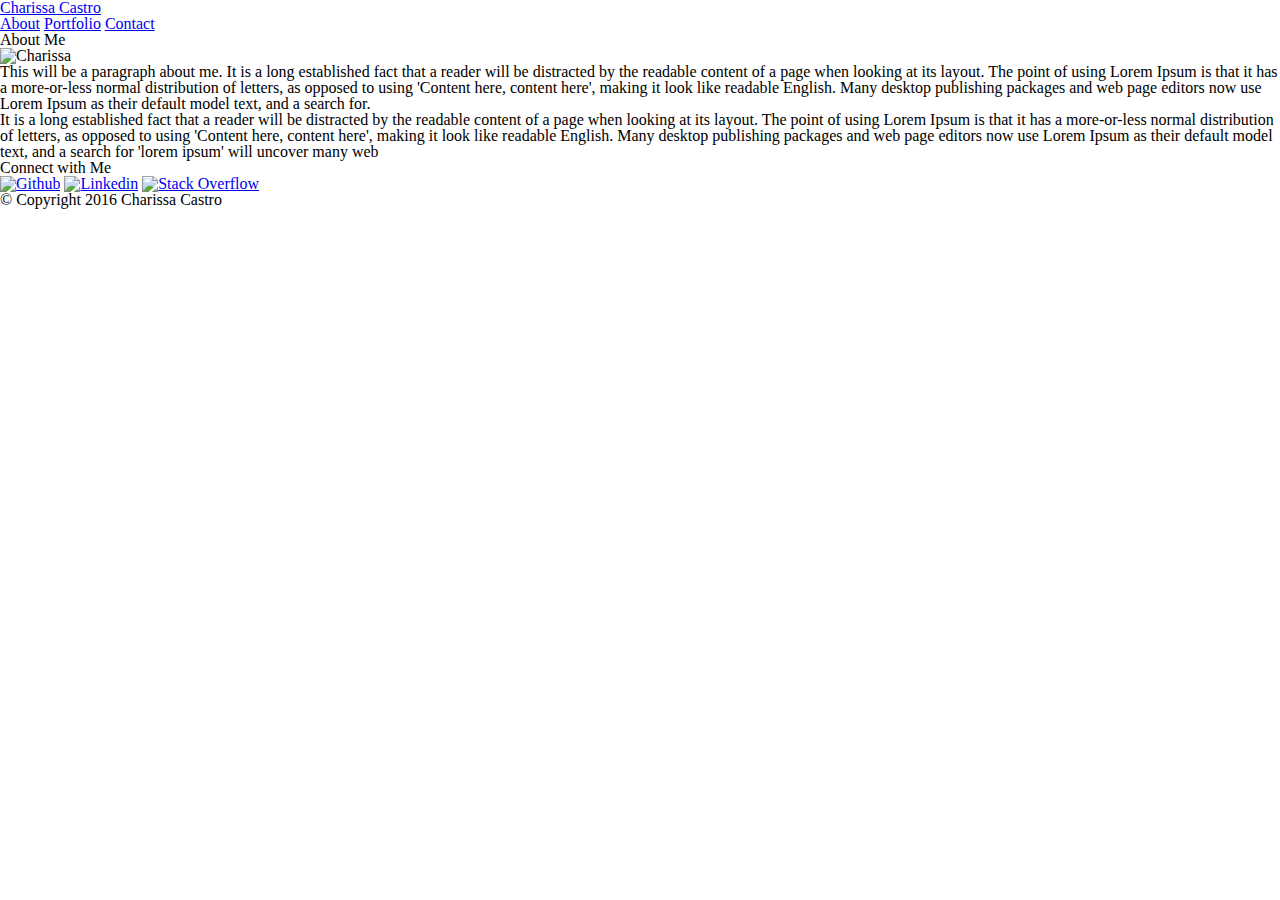
==== index.html @ a3269608 "contact.html" ====
<!DOCTYPE html>
<html>
<head>
	<title>About Me</title>

		<link rel="stylesheet" type="text/css" href="assets/css/reset.css">
		
		<link rel="stylesheet" type="text/css" href="assets/css/style.css">

		
</head>
<body>
		<header id= "masterhead">
		<div class="container">
			<a href="index.html" id="logo">Charissa Castro</a>
				<nav>
					<a href="index.html">About</a>
					<a href="portfolio.html">Portfolio</a>
					<a href="contact.html">Contact</a>
				</nav>
		</header>
	<div id= "main-container" class="container">
			<section class= "main container">
				<h1>About Me</h1>

				<img src="assets/images/charissac.jpg"
				class="auth-image" alt="Charissa">

				<p>This will be a paragraph about me. It is a long established fact that a reader will be distracted by the readable content of a page when looking at its layout. The point of using Lorem Ipsum is that it has a more-or-less normal distribution of letters, as opposed to using 'Content here, content here', making it look like readable English. Many desktop publishing packages and web page editors now use Lorem Ipsum as their default model text, and a search for.
				</p>

				<p>It is a long established fact that a reader will be distracted by the readable content of a page when looking at its layout. The point of using Lorem Ipsum is that it has a more-or-less normal distribution of letters, as opposed to using 'Content here, content here', making it look like readable English. Many desktop publishing packages and web page editors now use Lorem Ipsum as their default model text, and a search for 'lorem ipsum' will uncover many web 
				</p>

		</section>
		
		<section class="sidebar">
			<div id="connect">
				<h2>Connect with Me</h2>

				<a href="https://github.com/charissacastro">
				<img src="assets/images/github.png" class= "social" alt="Github"></a>
				
				<a href="https://www.linkedin.com/in/charissa-castro-94b953106?trk=hp-identity-name">
				<img src="assets/images/link.png" class= "social" alt="Linkedin"></a>

				<a href="https://stackoverflow.com/users/6891910/ccastro">
				<img src="assets/images/stack.jpg" class= "social" alt="Stack Overflow"></a>


			</div>
		</section>
	</div>
	
	<footer>
		<div class="container">
			&copy; Copyright 2016 Charissa Castro
		</div>
	</footer>

</body>
</html>
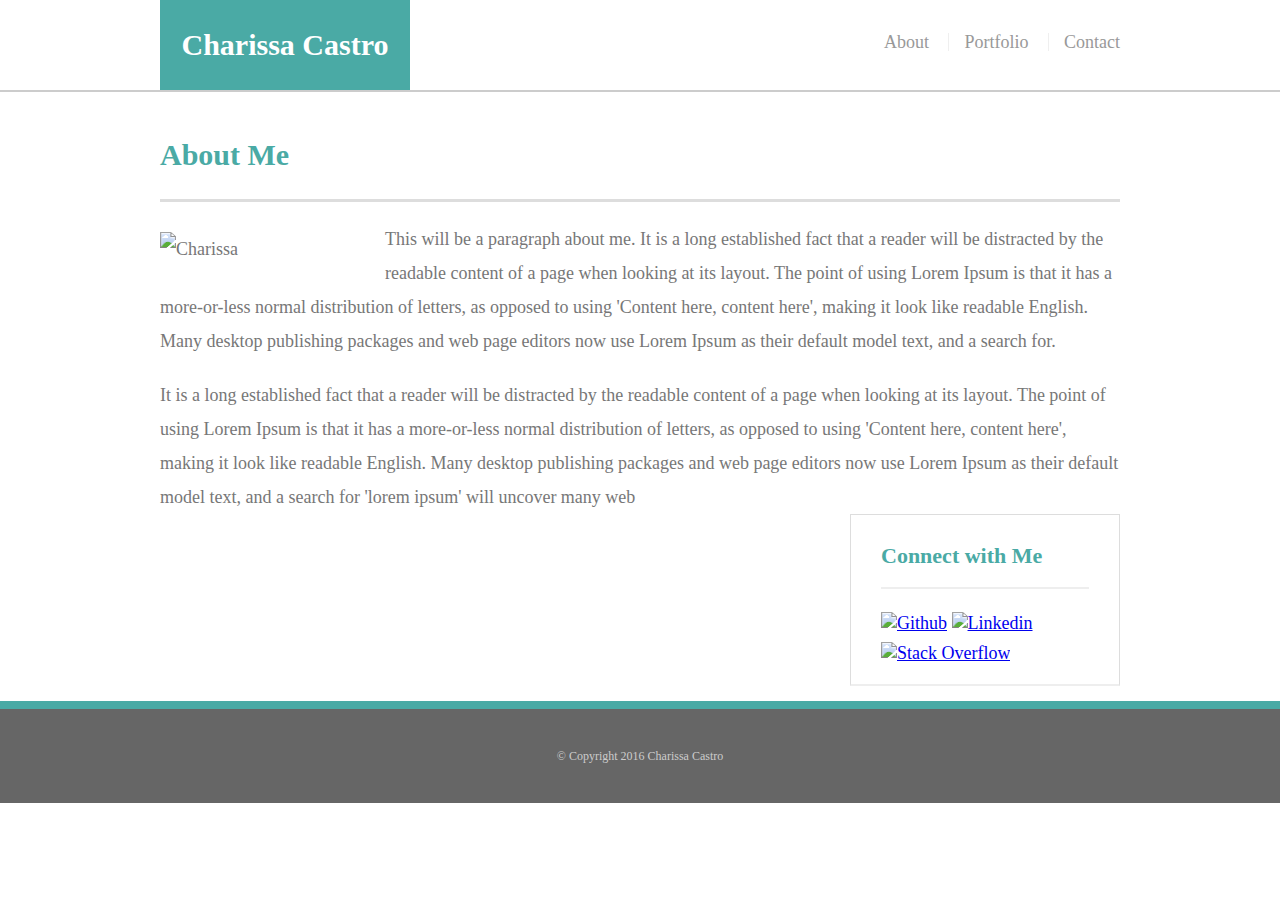
==== commit 2ff0a96c: "style link" ====
--- a/index.html
+++ b/index.html
@@ -1,62 +1,62 @@
-<!DOCTYPE html>
-<html>
-<head>
-	<title>About Me</title>
-
-		<link rel="stylesheet" type="text/css" href="assets/css/reset.css">
-		
-		<link rel="stylesheet" type="text/css" href="assets/css/style.css">
-
-		
-</head>
-<body>
-		<header id= "masterhead">
-		<div class="container">
-			<a href="index.html" id="logo">Charissa Castro</a>
-				<nav>
-					<a href="index.html">About</a>
-					<a href="portfolio.html">Portfolio</a>
-					<a href="contact.html">Contact</a>
-				</nav>
-		</header>
-	<div id= "main-container" class="container">
-			<section class= "main container">
-				<h1>About Me</h1>
-
-				<img src="assets/images/charissac.jpg"
-				class="auth-image" alt="Charissa">
-
-				<p>This will be a paragraph about me. It is a long established fact that a reader will be distracted by the readable content of a page when looking at its layout. The point of using Lorem Ipsum is that it has a more-or-less normal distribution of letters, as opposed to using 'Content here, content here', making it look like readable English. Many desktop publishing packages and web page editors now use Lorem Ipsum as their default model text, and a search for.
-				</p>
-
-				<p>It is a long established fact that a reader will be distracted by the readable content of a page when looking at its layout. The point of using Lorem Ipsum is that it has a more-or-less normal distribution of letters, as opposed to using 'Content here, content here', making it look like readable English. Many desktop publishing packages and web page editors now use Lorem Ipsum as their default model text, and a search for 'lorem ipsum' will uncover many web 
-				</p>
-
-		</section>
-		
-		<section class="sidebar">
-			<div id="connect">
-				<h2>Connect with Me</h2>
-
-				<a href="https://github.com/charissacastro">
-				<img src="assets/images/github.png" class= "social" alt="Github"></a>
-				
-				<a href="https://www.linkedin.com/in/charissa-castro-94b953106?trk=hp-identity-name">
-				<img src="assets/images/link.png" class= "social" alt="Linkedin"></a>
-
-				<a href="https://stackoverflow.com/users/6891910/ccastro">
-				<img src="assets/images/stack.jpg" class= "social" alt="Stack Overflow"></a>
-
-
-			</div>
-		</section>
-	</div>
-	
-	<footer>
-		<div class="container">
-			&copy; Copyright 2016 Charissa Castro
-		</div>
-	</footer>
-
-</body>
+<!DOCTYPE html>
+<html>
+<head>
+	<title>About Me</title>
+
+		<link rel="stylesheet" type="text/css" href="assets/css/reset.css">
+		
+		<link rel="stylesheet" type="text/css" href="assets/css/Style.css">
+
+		
+</head>
+<body>
+		<header id= "masterhead">
+		<div class="container">
+			<a href="index.html" id="logo">Charissa Castro</a>
+				<nav>
+					<a href="index.html">About</a>
+					<a href="portfolio.html">Portfolio</a>
+					<a href="contact.html">Contact</a>
+				</nav>
+		</header>
+	<div id= "main-container" class="container">
+			<section class= "main container">
+				<h1>About Me</h1>
+
+				<img src="assets/images/charissac.jpg"
+				class="auth-image" alt="Charissa">
+
+				<p>This will be a paragraph about me. It is a long established fact that a reader will be distracted by the readable content of a page when looking at its layout. The point of using Lorem Ipsum is that it has a more-or-less normal distribution of letters, as opposed to using 'Content here, content here', making it look like readable English. Many desktop publishing packages and web page editors now use Lorem Ipsum as their default model text, and a search for.
+				</p>
+
+				<p>It is a long established fact that a reader will be distracted by the readable content of a page when looking at its layout. The point of using Lorem Ipsum is that it has a more-or-less normal distribution of letters, as opposed to using 'Content here, content here', making it look like readable English. Many desktop publishing packages and web page editors now use Lorem Ipsum as their default model text, and a search for 'lorem ipsum' will uncover many web 
+				</p>
+
+		</section>
+		
+		<section class="sidebar">
+			<div id="connect">
+				<h2>Connect with Me</h2>
+
+				<a href="https://github.com/charissacastro">
+				<img src="assets/images/github.png" class= "social" alt="Github"></a>
+				
+				<a href="https://www.linkedin.com/in/charissa-castro-94b953106?trk=hp-identity-name">
+				<img src="assets/images/link.png" class= "social" alt="Linkedin"></a>
+
+				<a href="https://stackoverflow.com/users/6891910/ccastro">
+				<img src="assets/images/stack.jpg" class= "social" alt="Stack Overflow"></a>
+
+
+			</div>
+		</section>
+	</div>
+	
+	<footer>
+		<div class="container">
+			&copy; Copyright 2016 Charissa Castro
+		</div>
+	</footer>
+
+</body>
 </html>--- a/assets/css/Style.css
+++ b/assets/css/Style.css
@@ -0,0 +1,191 @@
+* {
+
+	box-sizing: border-box;
+}
+
+body {
+	background: url('../images/concrete_seamless.png');
+	font-size: 18px;
+	line-height: 34px;
+	font-size: 'Arial', 'Helvetica Neve', Helvetica, sans-serif;
+	color: #777;
+}
+
+.container {
+	width: 100%;
+	max-width: 960px;
+	margin: 0 auto;
+	clear: both;
+}
+
+h1, h2, h3, p{
+	margin-bottom: 20px;
+}
+
+p:last-child{
+	margin-bottom: 0;
+}
+
+h1, h2, h3{
+	font-family: 'Georgia', Times, Times New Roman, serif;
+	font-weight: 700;
+	color: #4aaaa5;
+}
+
+h1 {
+	font-size: 30px;
+	line-height: 49px;
+	border-bottom: 3px solid #ddd;
+	padding-bottom: 20px;
+}
+
+h2, h3 {
+	font-size: 22px;
+}
+
+#masterhead {
+	background: #fff;
+	margin: 0 0 30px;
+	z-index: 99;
+	color: #fff;
+	overflow: auto;
+	border-bottom: 2px solid #ccc;
+	position: fixed;
+	width: 100%;
+}
+
+#logo {
+	width: 250px;
+	height: 90px;
+	background: #4aaaa5;
+	float: left;
+	font-family: 'Georgia', Times, Times New Roman, serif;
+	text-align: center;
+	line-height: 90px;
+	color: #fff;
+	font-weight: 700;
+	font-size: 30px;
+	text-decoration: none;
+}
+
+nav {
+	float: right;
+	margin-top: 25px;
+}
+
+nav a {
+	color: #999;
+	text-decoration: none;
+	margin-left: 15px;
+	display: inline-block;
+	border-left: 1px solid #efefef;
+	padding-left: 15px;
+	line-height: 18px;
+}
+
+nav a:first-child {
+	border-left: 0 none;
+}
+
+#main-container {
+	padding-top: 130px
+}
+
+.main-section {
+	background: #fff;
+	padding: 30px;
+	margin: 0 0 40px 0;
+	max-width: 650px;
+	float: left;
+	border: 1px solid #ddd
+}
+
+.auth-image {
+	width: 200px;
+	height: auto;
+	margin-top: 10px;
+	float: left;
+	margin-right: 25px;
+}
+
+
+.sidebar {
+	clear: both;
+	background: #fff;
+	padding: 30px;
+	width: 100%;
+	max-width: 270px;
+	float: right;
+	border: 1px solid #ddd;
+	margin-bottom: 20px;
+	overflow: auto;
+}
+
+h3, .sidebar, h2 {
+	border-bottom: 2px solid #eee;
+	padding-bottom: 20px;
+	margin-bottom: 15px;
+	line-height: 22px;
+}
+
+.social {
+	width: 62px;
+	height: 62px;
+	margin-top: 8px;
+	margin-right: 5px;
+}
+
+.social:last-child {
+	margin-right: 0;
+}
+
+footer {
+	background: #666;
+	color: #fff;
+	padding: 30px 0;
+	clear: both;
+	border-top: 8px solid #4aaaa5;
+	color: #ccc;
+	font-size: 12px;
+	text-align: center;
+}
+
+.work {
+	width: 274px;
+	overflow: auto;
+	position: relative;
+	float: left;
+	margin: 20px 0 25px;
+}
+
+.work:nth-child(even) {
+	margin-right: 40px;
+}
+
+.work img {
+	width: 100%;
+	border: 0 none;
+	opacity: .8;
+}
+
+.work h3 {
+	border-bottom: 0;
+	background: #4aaaa5;
+	color: #fff;
+	text-align: center;
+	position: absolute;
+	padding: 15px;
+	width: 100%;
+	bottom: 20px;
+	line-height: 30px;
+	margin-bottom: 0;
+	font-weight: 300;
+}
+
+
+
+
+
+
+
+
